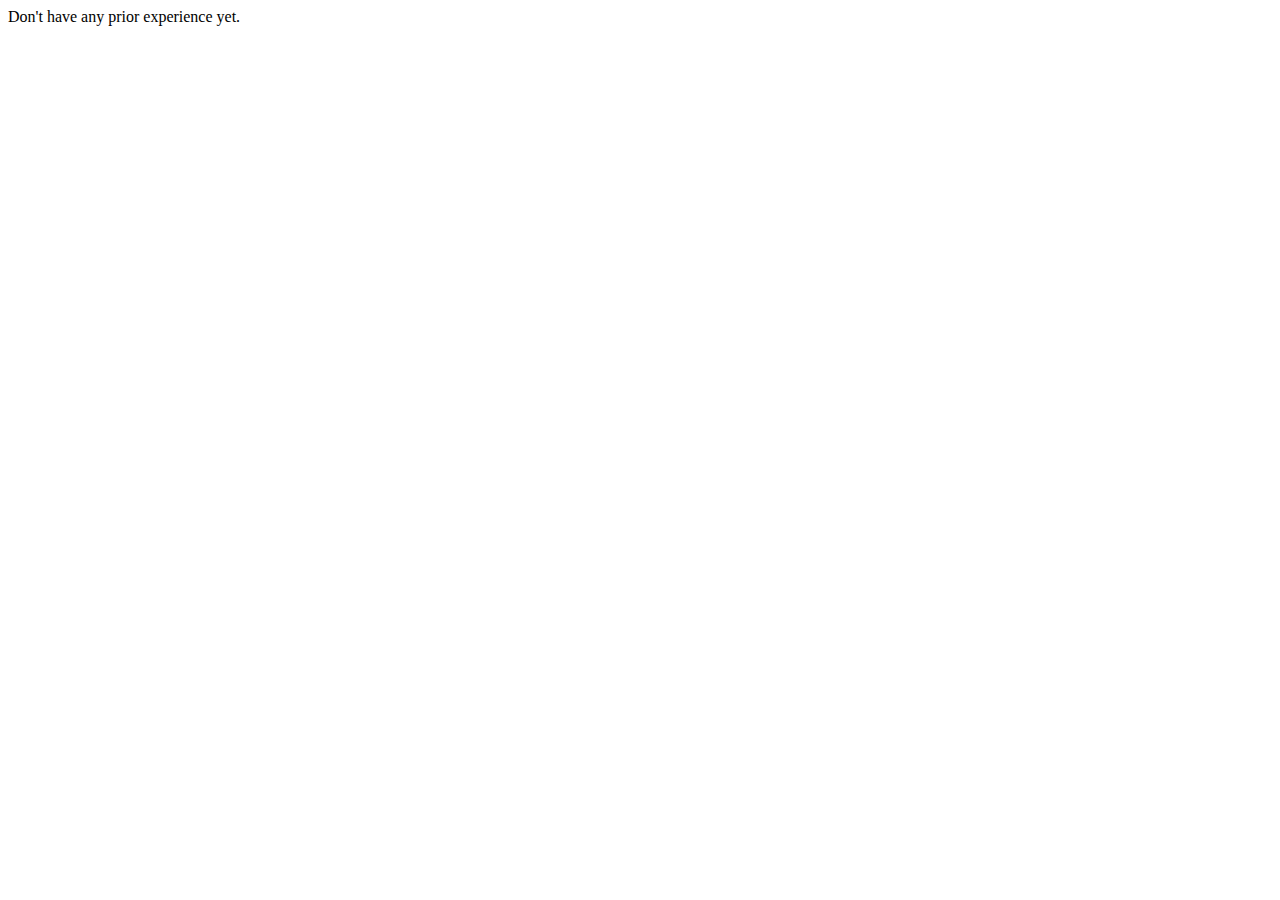
==== experience.html @ 48dcb083 "Add files via upload" ====
<!DOCTYPE html>
<html lang="en">
<head>
    <meta charset="UTF-8">
    <meta name="viewport" content="width=device-width, initial-scale=1.0">
    <title>Experience</title>
    Don't have any prior experience yet.
</head>
<body>
    
</body>
</html>
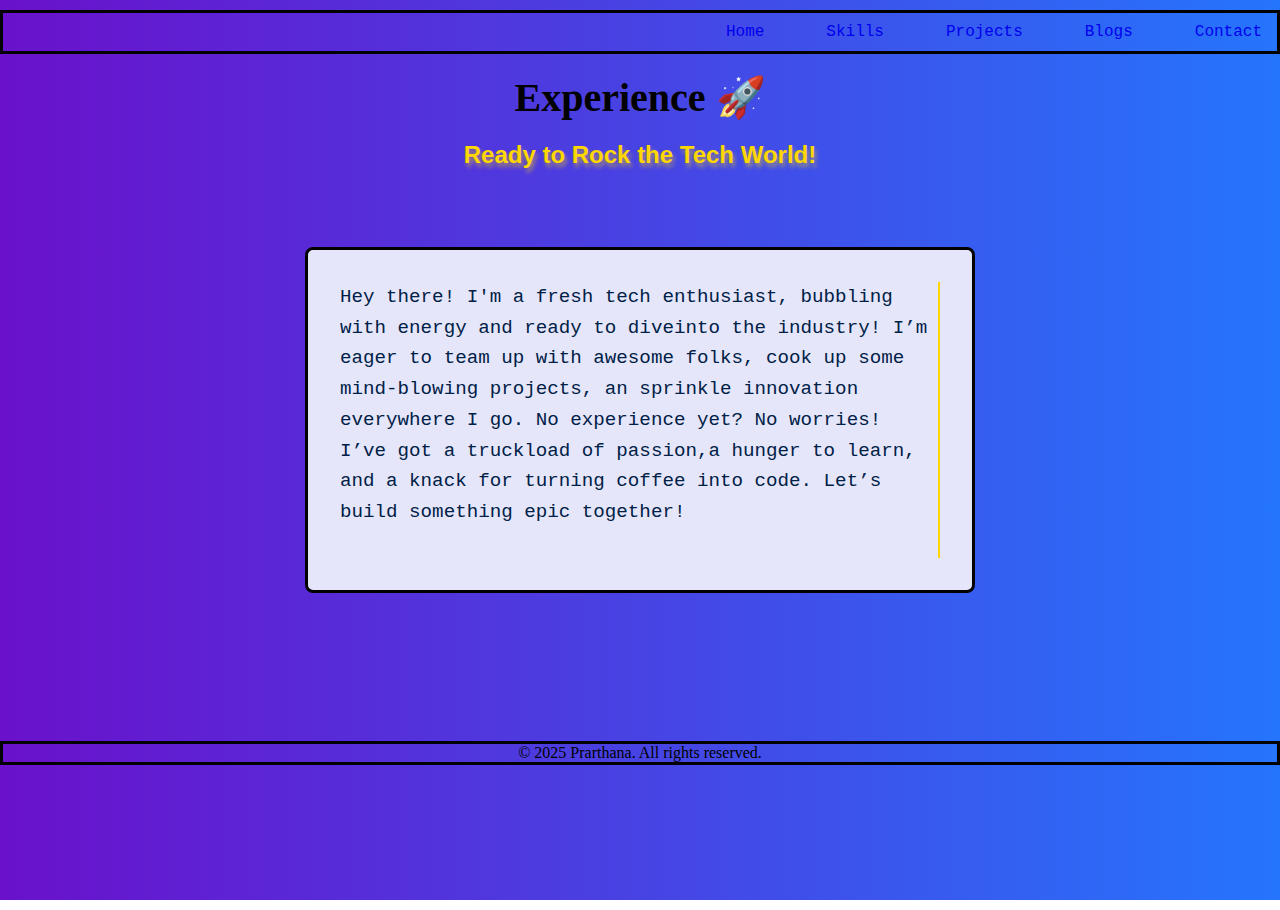
==== commit bf6fa502: "made some changes" ====
--- a/experience.html
+++ b/experience.html
@@ -1,12 +1,37 @@
 <!DOCTYPE html>
 <html lang="en">
+
 <head>
     <meta charset="UTF-8">
     <meta name="viewport" content="width=device-width, initial-scale=1.0">
-    <title>Experience</title>
-    Don't have any prior experience yet.
+    <title>My Journey Begins</title>
+    <link rel="stylesheet" href="experience.css">
 </head>
+
 <body>
-    
+    <nav class="navbar">
+        <a href="index.html">Home</a>
+        <a href="skills.html">Skills</a>
+        <a href="project.html">Projects</a>
+        <a href="blog.html">Blogs</a>
+        <a href="contact.html">Contact</a>
+    </nav>
+
+    <h1>Experience 🚀</h1>
+    <h2>Ready to Rock the Tech World!</h2>
+
+    <section id="experience">
+        <div class="journey-container">
+            <div class="journey-text">
+                <p class="animated-text">Hey there! I'm a fresh tech enthusiast, bubbling with energy and ready to diveinto the industry! I’m eager to team up with awesome folks, cook up some mind-blowing projects, an sprinkle innovation everywhere I go. No experience yet? No worries! I’ve got a truckload of passion,a hunger to learn, and a knack for turning coffee into code. Let’s build something epic together!
+                </p>
+            </div>
+        </div>
+    </section>
+
+    <footer>
+        <p>&copy; 2025 Prarthana. All rights reserved.</p>
+    </footer>
 </body>
+
 </html>--- a/experience.css
+++ b/experience.css
@@ -0,0 +1,138 @@
+/* styles.css */
+body, html {
+    margin: 0;
+    padding: 0;
+    height: 100%;
+    width: 100%;
+  }
+  
+  body {
+    background: linear-gradient(to right, #6a11cb, #2575fc);
+    background-repeat: no-repeat;
+    background-position: center;
+    background-size: cover;
+    background-attachment: fixed;
+  }
+  
+  .navbar {
+    display: flex;
+    gap: 2rem;
+    margin-top: 10px;
+    justify-content: flex-end;
+    border: solid black;
+    font-size: larger;
+    font-family:monospace;
+  }
+  
+  nav a:hover {
+    cursor: pointer;
+    background-color: #002147;
+    color: #ffd700;
+    transition: background-color 0.3s, color 0.3s;
+    border-radius: 5px;
+  }
+  
+  .navbar a{
+    padding: 10px 15px;
+    text-decoration: none;
+    font-family: monospace;
+    font-size: large;
+  }
+  
+  h1 {
+    text-align: center;
+    margin-bottom: 20px;
+    font-size: 2.5em;
+    margin-top: 20px;
+    font-family: poppins;
+    color: black;
+  }
+  
+  h2 {
+    text-align: center;
+    margin-top: 5px;
+    margin-bottom: 30px;
+    font-family: sans-serif;
+    color: #ffd700;
+    font-size: 1.5em;
+    text-shadow: 2px 4px 4px rgba(255, 215, 0, 0.5);
+  }
+  
+  section#experience {
+    padding: 3rem 2rem;
+  }
+  
+  .journey-container {
+    display: flex;
+    justify-content: center;
+    align-items: center;
+  }
+  
+  .journey-text {
+    background-color: #E6E6FA;
+    padding: 2rem;
+    border-radius: 8px;
+    border: solid black;
+    max-width: 600px;
+    /*transition: transform 0.3s;*/
+  }
+  
+  .journey-text:hover {
+    transform: scale(1.05);
+    box-shadow: 0 0 20px rgba(255, 215, 0, 0.5);
+  }
+  
+  .animated-text {
+    margin: 0;
+    font-family: monospace;
+    font-size: 1.2rem;
+    line-height: 1.6;
+    color: #002147;
+    animation: typeWriter 4s steps(40) 1s 1 normal both,
+               blinkTextCursor 500ms steps(40) infinite normal;
+    overflow: hidden;
+    white-space: pre-wrap;
+    border-right: 2px solid #ffd700;
+  }
+  
+  @keyframes typeWriter {
+    from {
+        width: 0;
+    }
+    to {
+        width: 100%;
+    }
+  }
+  
+  @keyframes blinkTextCursor {
+    from {
+        border-right-color: #ffd700;
+    }
+    to {
+        border-right-color: transparent;
+    }
+  }
+  
+  footer {
+    text-align: center;
+    border: solid black;
+    margin-top : 100px;
+  
+  }
+  footer p {
+    margin: 0;
+  }
+  @media (max-width: 480px){
+    /* Navbar */
+    .navbar {
+        gap: 1rem;
+        padding: 0.5rem;
+    }
+  
+    .navbar a {
+        font-size: small;
+        padding: 6px 10px;
+        flex-grow: 1;
+    }
+  }
+  